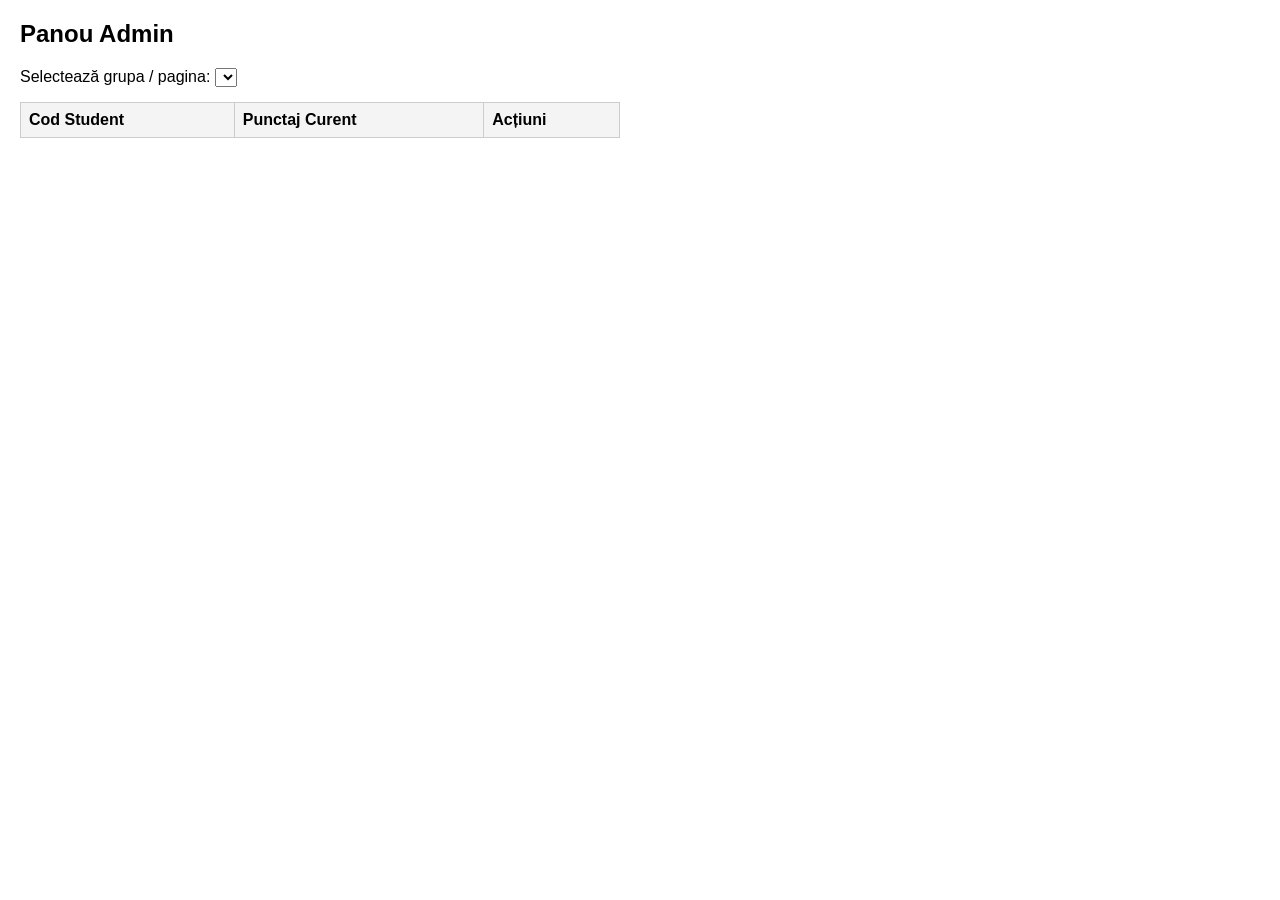
==== admin.html @ 9069c998 "First commit" ====
<!DOCTYPE html>
<html lang="ro">
<head>
  <meta charset="UTF-8">
  <title>Panou Admin - Modificare Punctaje</title>
  <style>
    body { font-family: Arial, sans-serif; margin: 20px; }
    table { border-collapse: collapse; width: 100%; max-width: 600px; margin-top: 15px; }
    th, td { border: 1px solid #ccc; padding: 8px; text-align: left; }
    th { background-color: #f4f4f4; }
    button { padding: 5px 10px; font-weight: bold; cursor: pointer; }
    .btn-plus { background-color: #4CAF50; color: white; border: none; }
    .btn-minus { background-color: #f44336; color: white; border: none; }
  </style>
</head>
<body>
  <h2>Panou Admin</h2>
  <label for="sheetSelect">Selectează grupa / pagina:</label>
  <select id="sheetSelect" onchange="renderTable()"></select>

  <table id="dataTable">
    <thead>
      <tr>
        <th>Cod Student</th>
        <th>Punctaj Curent</th>
        <th>Acțiuni</th>
      </tr>
    </thead>
    <tbody></tbody>
  </table>

  <script>
    const API_URL = "https://script.google.com/macros/s/AKfycbwh-Mx-1FFEjT5NSssTsKu57BATRdF5fz9DBsdwOT2-v-oxjYhPdi0Rm07wg5WRRQk6Dg/exec";
    const ADMIN_SECRET = "admin123";
    let allData = {};

    async function loadData() {
      const response = await fetch(API_URL);
      allData = await response.json();
      
      const select = document.getElementById("sheetSelect");
      const currentVal = select.value;
      select.innerHTML = "";
      
      Object.keys(allData).forEach(sheetName => {
        const opt = document.createElement("option");
        opt.value = sheetName;
        opt.innerText = sheetName;
        select.appendChild(opt);
      });

      if (currentVal) select.value = currentVal;
      renderTable();
    }

    function renderTable() {
      const selectedSheet = document.getElementById("sheetSelect").value;
      const tbody = document.querySelector("#dataTable tbody");
      tbody.innerHTML = "";

      if (allData[selectedSheet]) {
        allData[selectedSheet].forEach(item => {
          const tr = document.createElement("tr");
          tr.innerHTML = `
            <td>${item.cod}</td>
            <td id="score-${selectedSheet}-${item.row}">${item.punctaj}</td>
            <td>
              <button class="btn-plus" onclick="updateScore('${selectedSheet}', ${item.row}, 'plus')">+</button>
              <button class="btn-minus" onclick="updateScore('${selectedSheet}', ${item.row}, 'minus')">-</button>
            </td>
          `;
          tbody.appendChild(tr);
        });
      }
    }

    async function updateScore(sheetName, rowIndex, action) {
      const payload = {
        secret: ADMIN_SECRET,
        sheetName: sheetName,
        rowIndex: rowIndex,
        action: action
      };

      const response = await fetch(API_URL, {
        method: "POST",
        body: JSON.stringify(payload)
      });

      const res = await response.json();
      if (res.status === "success") {
        document.getElementById(`score-${sheetName}-${rowIndex}`).innerText = res.newScore;
      } else {
        alert("Eroare: " + res.message);
      }
    }

    loadData();
  </script>
</body>
</html>
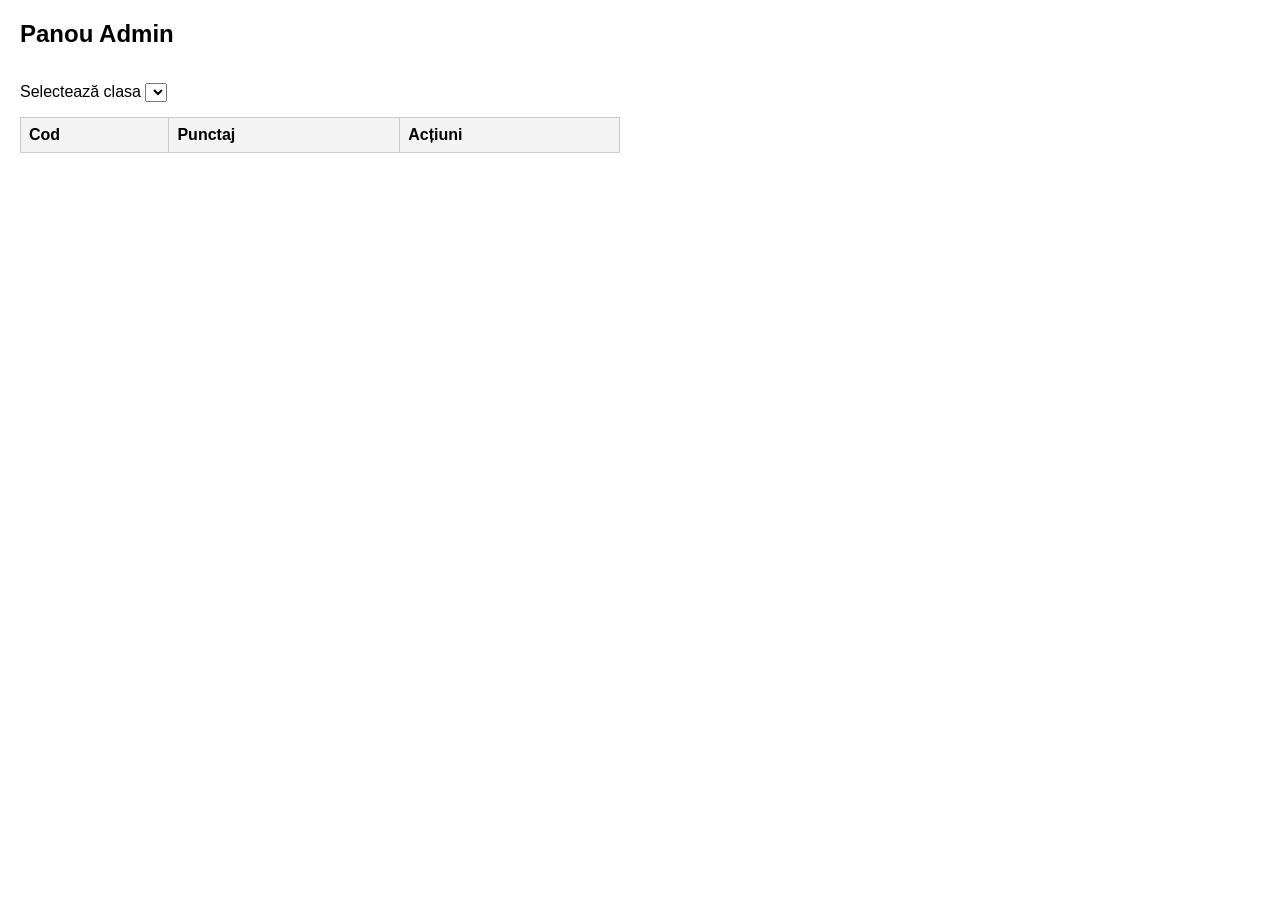
==== commit 13608938: "Refactor" ====
--- a/admin.html
+++ b/admin.html
@@ -1,101 +1,31 @@
 <!DOCTYPE html>
 <html lang="ro">
+
 <head>
   <meta charset="UTF-8">
   <title>Panou Admin - Modificare Punctaje</title>
-  <style>
-    body { font-family: Arial, sans-serif; margin: 20px; }
-    table { border-collapse: collapse; width: 100%; max-width: 600px; margin-top: 15px; }
-    th, td { border: 1px solid #ccc; padding: 8px; text-align: left; }
-    th { background-color: #f4f4f4; }
-    button { padding: 5px 10px; font-weight: bold; cursor: pointer; }
-    .btn-plus { background-color: #4CAF50; color: white; border: none; }
-    .btn-minus { background-color: #f44336; color: white; border: none; }
-  </style>
+  <link rel="stylesheet" href="styles.css">
+
 </head>
+
 <body>
   <h2>Panou Admin</h2>
-  <label for="sheetSelect">Selectează grupa / pagina:</label>
-  <select id="sheetSelect" onchange="renderTable()"></select>
+  <label for="class-selector">Selectează clasa</label>
+  <select id="class-selector" onchange="renderTable()"></select>
 
   <table id="dataTable">
     <thead>
       <tr>
-        <th>Cod Student</th>
-        <th>Punctaj Curent</th>
+        <th>Cod</th>
+        <th>Punctaj</th>
         <th>Acțiuni</th>
       </tr>
     </thead>
     <tbody></tbody>
   </table>
 
-  <script>
-    const API_URL = "https://script.google.com/macros/s/AKfycbwh-Mx-1FFEjT5NSssTsKu57BATRdF5fz9DBsdwOT2-v-oxjYhPdi0Rm07wg5WRRQk6Dg/exec";
-    const ADMIN_SECRET = "admin123";
-    let allData = {};
+  <script src="admin_scripts.js"></script>
+    
+</body>
 
-    async function loadData() {
-      const response = await fetch(API_URL);
-      allData = await response.json();
-      
-      const select = document.getElementById("sheetSelect");
-      const currentVal = select.value;
-      select.innerHTML = "";
-      
-      Object.keys(allData).forEach(sheetName => {
-        const opt = document.createElement("option");
-        opt.value = sheetName;
-        opt.innerText = sheetName;
-        select.appendChild(opt);
-      });
-
-      if (currentVal) select.value = currentVal;
-      renderTable();
-    }
-
-    function renderTable() {
-      const selectedSheet = document.getElementById("sheetSelect").value;
-      const tbody = document.querySelector("#dataTable tbody");
-      tbody.innerHTML = "";
-
-      if (allData[selectedSheet]) {
-        allData[selectedSheet].forEach(item => {
-          const tr = document.createElement("tr");
-          tr.innerHTML = `
-            <td>${item.cod}</td>
-            <td id="score-${selectedSheet}-${item.row}">${item.punctaj}</td>
-            <td>
-              <button class="btn-plus" onclick="updateScore('${selectedSheet}', ${item.row}, 'plus')">+</button>
-              <button class="btn-minus" onclick="updateScore('${selectedSheet}', ${item.row}, 'minus')">-</button>
-            </td>
-          `;
-          tbody.appendChild(tr);
-        });
-      }
-    }
-
-    async function updateScore(sheetName, rowIndex, action) {
-      const payload = {
-        secret: ADMIN_SECRET,
-        sheetName: sheetName,
-        rowIndex: rowIndex,
-        action: action
-      };
-
-      const response = await fetch(API_URL, {
-        method: "POST",
-        body: JSON.stringify(payload)
-      });
-
-      const res = await response.json();
-      if (res.status === "success") {
-        document.getElementById(`score-${sheetName}-${rowIndex}`).innerText = res.newScore;
-      } else {
-        alert("Eroare: " + res.message);
-      }
-    }
-
-    loadData();
-  </script>
-</body>
 </html>
--- a/styles.css
+++ b/styles.css
@@ -0,0 +1,67 @@
+body {
+    font-family: Arial, sans-serif;
+    margin: 20px;
+}
+
+select,
+table {
+    margin-top: 15px;
+}
+
+table {
+    border-collapse: collapse;
+    width: 100%;
+    max-width: 500px;
+}
+
+th,
+td {
+    border: 1px solid #ccc;
+    padding: 8px;
+    text-align: left;
+}
+
+th {
+    background-color: #f4f4f4;
+}
+
+body {
+    font-family: Arial, sans-serif;
+    margin: 20px;
+}
+
+table {
+    border-collapse: collapse;
+    width: 100%;
+    max-width: 600px;
+    margin-top: 15px;
+}
+
+th,
+td {
+    border: 1px solid #ccc;
+    padding: 8px;
+    text-align: left;
+}
+
+th {
+    background-color: #f4f4f4;
+}
+
+button {
+    padding: 5px 10px;
+    font-weight: bold;
+    cursor: pointer;
+}
+
+.btn-plus {
+    background-color: #4CAF50;
+    color: white;
+    border: none;
+}
+
+.btn-minus {
+    background-color: #f44336;
+    color: white;
+    border: none;
+}
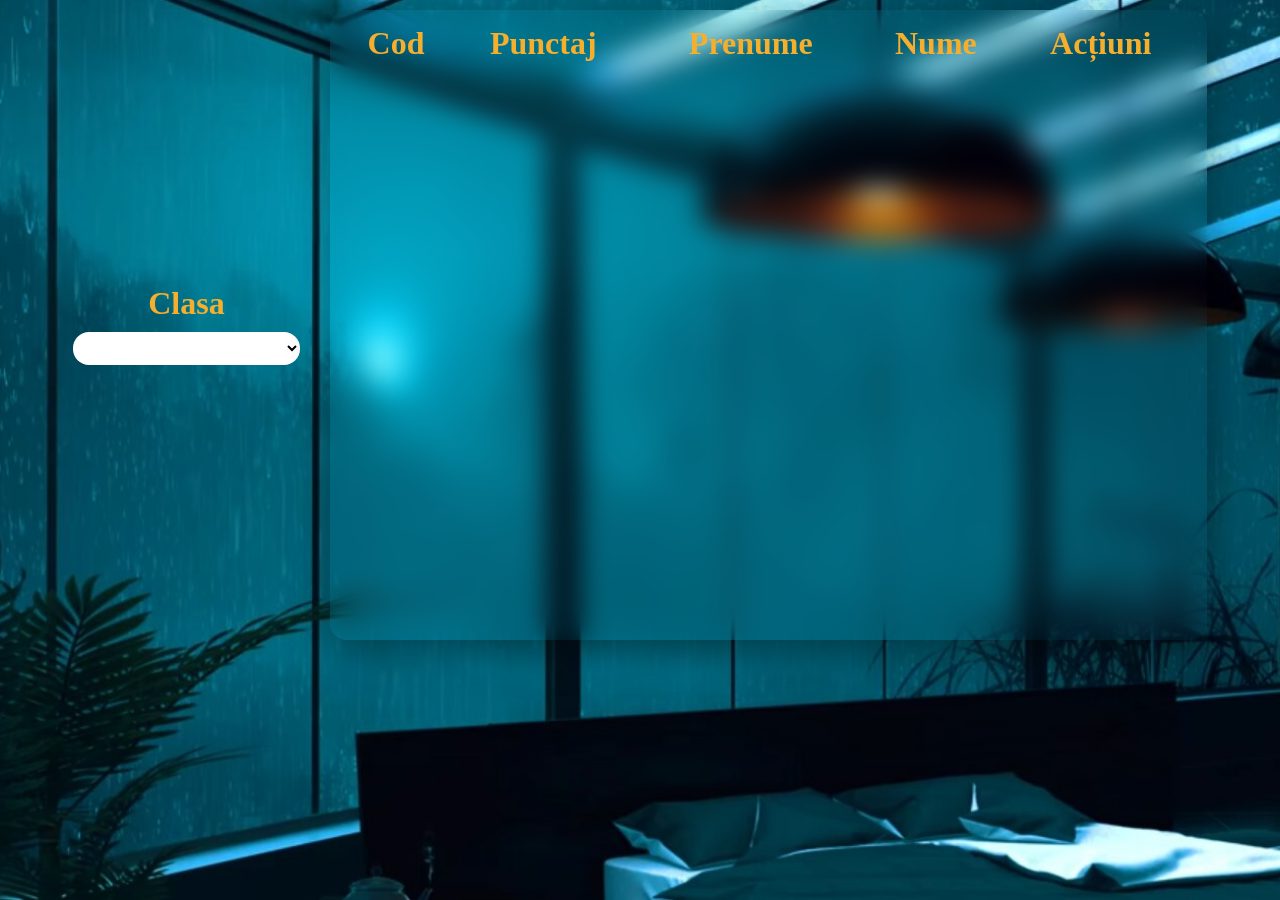
==== commit 638640d1: "Improve aesthetics." ====
--- a/admin.html
+++ b/admin.html
@@ -3,29 +3,33 @@
 
 <head>
   <meta charset="UTF-8">
-  <title>Panou Admin - Modificare Punctaje</title>
+  <title>Punctaj - admin</title>
   <link rel="stylesheet" href="styles.css">
-
 </head>
 
 <body>
-  <h2>Panou Admin</h2>
-  <label for="class-selector">Selectează clasa</label>
-  <select id="class-selector" onchange="renderTable()"></select>
-
-  <table id="dataTable">
-    <thead>
-      <tr>
-        <th>Cod</th>
-        <th>Punctaj</th>
-        <th>Acțiuni</th>
-      </tr>
-    </thead>
-    <tbody></tbody>
-  </table>
+  <div class="principal">
+    <div class="selector">
+      <label for="class-selector">Clasa</label>
+      <select id="class-selector" onchange="renderTable()"></select>
+    </div>
+    <div class="tabel">
+      <table id="dataTable">
+        <thead>
+          <tr>
+            <th>Cod</th>
+            <th>Punctaj</th>
+            <th>Prenume</th>
+            <th>Nume</th>
+            <th>Acțiuni</th>
+          </tr>
+        </thead>
+        <tbody></tbody>
+      </table>
+    </div>
+  </div>
 
   <script src="admin_scripts.js"></script>
-    
 </body>
 
 </html>
--- a/styles.css
+++ b/styles.css
@@ -1,51 +1,89 @@
-body {
-    font-family: Arial, sans-serif;
-    margin: 20px;
+:root {
+    --background-color: #38669b; 
+    --header-color: #f6ae2d;
+    --font-color: white;
+    --class-color: #1c3450;
 }
 
-select,
-table {
-    margin-top: 15px;
+* {
+    box-sizing: border-box;
+    margin: 0;
+    padding: 0;
+}
+
+body {
+    background-color: var(--background-color);
+    color: var(--font-color);
+    background-image: url('background.jpg');
+    background-attachment: fixed;
+    background-position: center;
+    background-size: cover;
+    display: flex;
+    justify-content: center;
+    align-items: center;
+    padding: 10px;
+}
+
+.principal {
+    display: flex;
+    flex-direction: row;
+    align-items: flex-start;
+    justify-content: center;
+    gap: 30px;
+    width: 90%;
+    /* max-width: 900px; */
+}
+
+.selector {
+    font-size: 2em;
+    color: var(--header-color);
+    font-weight: bold;
+    display: flex;
+    flex-direction: column;
+    gap: 10px;
+    width: 20%;
+    flex-shrink: 0;
+    text-align: center;
+    margin-top: auto;
+    margin-bottom: auto;
+}
+
+.selector select {
+    padding: 8px 12px;
+    border-radius: 8px;
+    border: none;
+    background: white;
+    border-radius: 16px;
+    font-weight: bold;
+    text-align: center;
+}
+
+.tabel {
+    backdrop-filter: blur(14px);
+    box-shadow: 0 12px 40px rgba(0, 0, 0, 0.4);
+    border-radius: 16px;
+    flex-grow: 1;
+    padding: 15px;
+    min-height: calc(30 * 20px + 30px); 
+    overflow-y: auto;
 }
 
 table {
+    width: 100%;
+    text-align: center;
+    font-weight: bold;
     border-collapse: collapse;
-    width: 100%;
-    max-width: 500px;
-}
-
-th,
-td {
-    border: 1px solid #ccc;
-    padding: 8px;
-    text-align: left;
+    padding: 2px;
 }
 
 th {
-    background-color: #f4f4f4;
+    color: var(--header-color);
+    font-size: 2em;
+    height: 20px;
 }
 
-body {
-    font-family: Arial, sans-serif;
-    margin: 20px;
-}
-
-table {
-    border-collapse: collapse;
-    width: 100%;
-    max-width: 600px;
-    margin-top: 15px;
-}
-
-th,
 td {
-    border: 1px solid #ccc;
-    padding: 8px;
-    text-align: left;
-}
-
-th {
-    background-color: #f4f4f4;
+    height: 20px;
 }
 
 button {
@@ -64,4 +102,4 @@
     background-color: #f44336;
     color: white;
     border: none;
-}+}
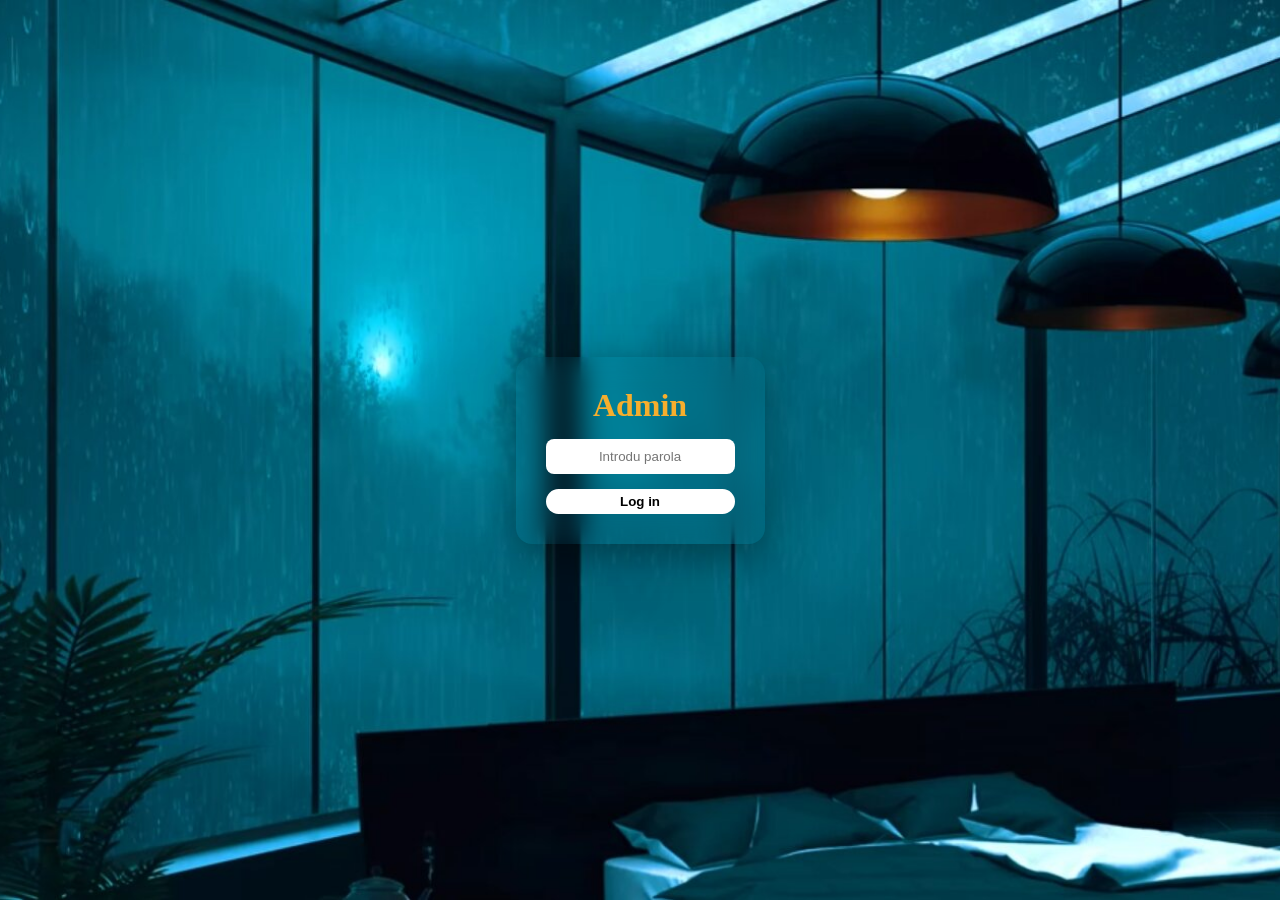
==== commit 5dce158f: "Refactor." ====
--- a/admin.html
+++ b/admin.html
@@ -8,28 +8,27 @@
 </head>
 
 <body>
-  <div class="principal">
+  <div id="login-window" class="login">
+    <h2>Admin</h2>
+    <input type="password" id="admin-pass" placeholder="Introdu parola">
+    <button onclick="authenticateAdmin()">Log in</button>
+  </div>
+
+  <div id="admin-content" class="principal hidden">
     <div class="selector">
       <label for="class-selector">Clasa</label>
       <select id="class-selector" onchange="renderTable()"></select>
     </div>
-    <div class="tabel">
-      <table id="dataTable">
-        <thead>
-          <tr>
-            <th>Cod</th>
-            <th>Punctaj</th>
-            <th>Prenume</th>
-            <th>Nume</th>
-            <th>Acțiuni</th>
-          </tr>
-        </thead>
-        <tbody></tbody>
+    <div class="table">
+      <table id="data">
+        <tbody>
+          
+        </tbody>
       </table>
     </div>
   </div>
 
-  <script src="admin_scripts.js"></script>
+  <script src="scripts.js"></script>
 </body>
 
 </html>
--- a/styles.css
+++ b/styles.css
@@ -22,6 +22,7 @@
     justify-content: center;
     align-items: center;
     padding: 10px;
+    min-height: 100vh;
 }
 
 .principal {
@@ -58,7 +59,7 @@
     text-align: center;
 }
 
-.tabel {
+.table {
     backdrop-filter: blur(14px);
     box-shadow: 0 12px 40px rgba(0, 0, 0, 0.4);
     border-radius: 16px;
@@ -103,3 +104,38 @@
     color: white;
     border: none;
 }
+
+.login {
+    backdrop-filter: blur(14px);
+    box-shadow: 0 12px 40px rgba(0, 0, 0, 0.4);
+    border-radius: 16px;
+    padding: 30px;
+    display: flex;
+    flex-direction: column;
+    gap: 15px;
+    margin: auto;
+    text-align: center;
+    color: var(--header-color);
+}
+
+input {
+    padding: 10px;
+    border-radius: 8px; 
+    border: none;
+}
+
+h2 {
+    font-size: 2em;
+}
+
+input {
+    text-align: center;
+}
+
+button {
+    border-radius: 16px;
+    background-color: white;
+    border: none;
+}
+
+.hidden { display: none !important; }
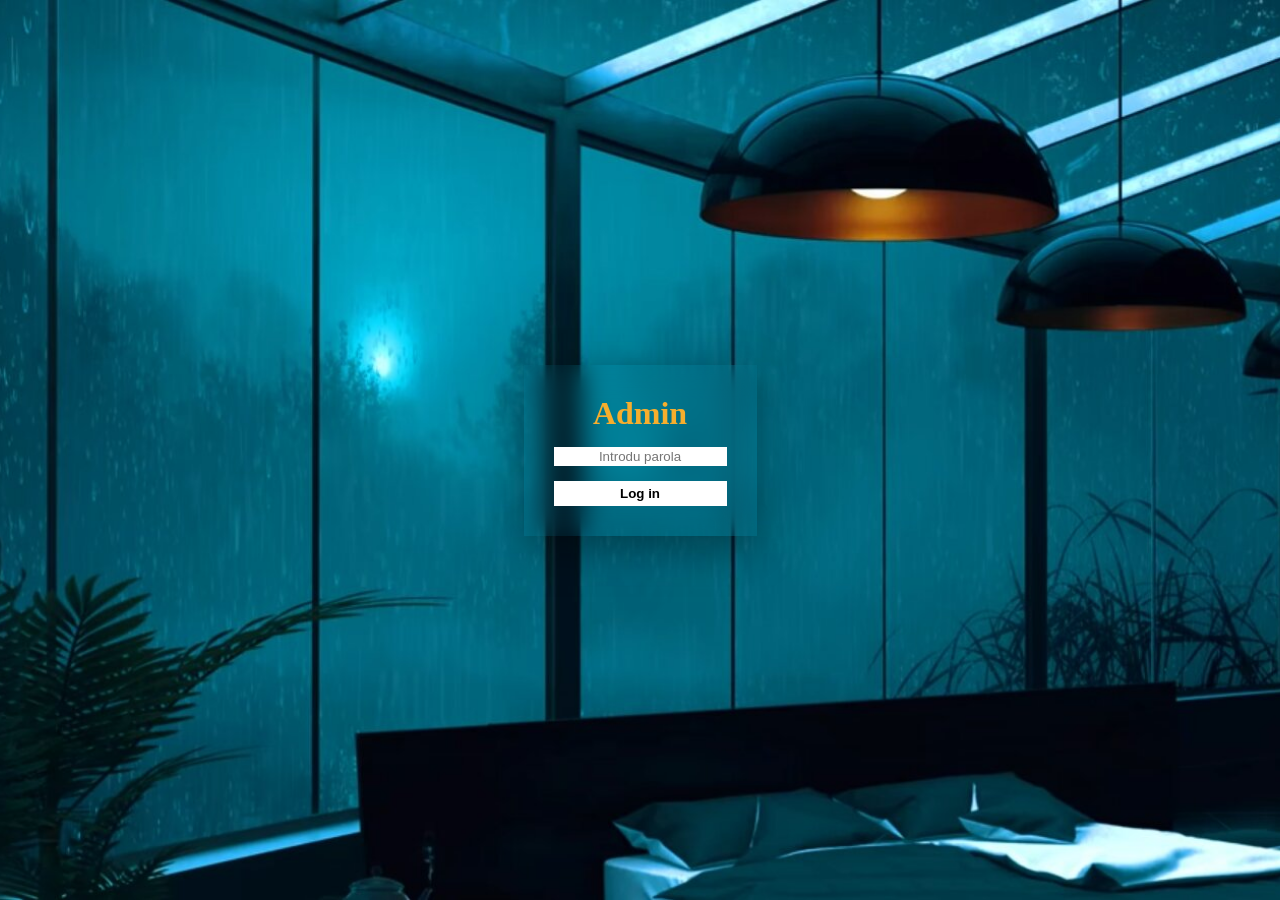
==== commit 9b8adeeb: "Add buttons." ====
--- a/admin.html
+++ b/admin.html
@@ -3,6 +3,7 @@
 
 <head>
   <meta charset="UTF-8">
+  <meta name="viewport" content="width=device-width, initial-scale=1.0">
   <title>Punctaj - admin</title>
   <link rel="stylesheet" href="styles.css">
 </head>
@@ -18,7 +19,20 @@
     <div class="selector">
       <label for="class-selector">Clasa</label>
       <select id="class-selector" onchange="renderTable()"></select>
+
+      <!-- BUTOANELE NOI SUB SELECTOR -->
+      <div class="buttons-container">
+        <button class="btn-plus" onclick="updateScore('plus')">+</button>
+        <button class="btn-minus" onclick="updateScore('minus')">-</button>
+      </div>
+
+      <!-- AL DOILEA RÂND DE BUTOANE -->
+      <div class="buttons-container">
+        <button class="btn-plus" onclick="updateScore('+1')">+1</button>
+        <button class="btn-set10" onclick="updateScore('10')">10</button>
+      </div>
     </div>
+
     <div class="table">
       <table id="data">
         <tbody>
--- a/styles.css
+++ b/styles.css
@@ -3,6 +3,8 @@
     --header-color: #f6ae2d;
     --font-color: white;
     --class-color: #1c3450;
+    --plus-color: #117461;
+    --minus-color: #a99e25;
 }
 
 * {
@@ -51,10 +53,10 @@
 
 .selector select {
     padding: 8px 12px;
-    border-radius: 8px;
+    /* border-radius: 8px; */
     border: none;
     background: white;
-    border-radius: 16px;
+    /* border-radius: 16px; */
     font-weight: bold;
     text-align: center;
 }
@@ -62,7 +64,7 @@
 .table {
     backdrop-filter: blur(14px);
     box-shadow: 0 12px 40px rgba(0, 0, 0, 0.4);
-    border-radius: 16px;
+    /* border-radius: 16px; */
     flex-grow: 1;
     padding: 15px;
     min-height: calc(30 * 20px + 30px); 
@@ -94,13 +96,13 @@
 }
 
 .btn-plus {
-    background-color: #4CAF50;
+    background-color: var(--plus-color);
     color: white;
     border: none;
 }
 
 .btn-minus {
-    background-color: #f44336;
+    background-color: var(--minus-color);
     color: white;
     border: none;
 }
@@ -108,7 +110,7 @@
 .login {
     backdrop-filter: blur(14px);
     box-shadow: 0 12px 40px rgba(0, 0, 0, 0.4);
-    border-radius: 16px;
+    /* border-radius: 16px; */
     padding: 30px;
     display: flex;
     flex-direction: column;
@@ -119,23 +121,123 @@
 }
 
 input {
-    padding: 10px;
-    border-radius: 8px; 
-    border: none;
+    padding: 2px;
+    /* border-radius: 8px;  */
+    border: none;
+    text-align: center;
 }
 
 h2 {
     font-size: 2em;
 }
 
-input {
-    text-align: center;
-}
-
 button {
-    border-radius: 16px;
+    /* border-radius: 16px; */
     background-color: white;
     border: none;
 }
 
-.hidden { display: none !important; }+.hidden { display: none !important; }
+
+.buttons-container {
+    display: flex;
+    gap: 15px;
+    justify-content: center;
+    margin-top: 10px;
+    width: 100%;
+}
+
+.buttons-container button {
+    flex: 1;
+    font-size: 1em;
+    /* border-radius: 16px; */
+    box-shadow: 0 4px 10px rgba(0, 0, 0, 0.2);
+}
+
+#data tbody tr {
+    cursor: pointer;
+}
+
+#data tbody tr:hover {
+    background-color: rgba(255, 255, 255, 0.15);
+}
+
+.selected-row {
+    background-color: var(--header-color) !important;
+    color: var(--class-color) !important;
+    font-weight: bold;
+}
+
+/* Containerul de butoane (permite stivuirea pe mai multe rânduri) */
+.buttons-container {
+    display: flex;
+    gap: 10px;
+    justify-content: center;
+    margin-top: 8px;
+    width: 100%;
+}
+
+.buttons-container button {
+    flex: 1;
+    /* font-size: 1.4em; */
+    /* padding: 8px 0; */
+    /* border-radius: 16px; */
+    /* box-shadow: 0 4px 10px rgba(0, 0, 0, 0.2); */
+    cursor: pointer;
+    border: none;
+    font-weight: bold;
+}
+
+.btn-set10 {
+    background-color: #2196F3 !important;
+    color: white !important;
+}
+
+@media screen and (max-width: 768px) {
+    body {
+        padding: 15px 10px;
+        align-items: flex-start; 
+    }
+
+    .principal {
+        flex-direction: column;
+        align-items: stretch;
+        width: 100%;
+        gap: 20px;
+    }
+
+    .selector {
+        width: 100%;
+        font-size: 2em;
+        margin: 0;
+    }
+
+    .selector select {
+        width: 100%;
+        font-size: 1rem;
+    }
+
+    .table {
+        width: 100%;
+        max-height: 65vh; 
+        min-height: auto;
+        overflow-y: auto; 
+        overflow-x: auto; 
+        padding: 15px;
+    }
+
+    th {
+        font-size: 1.5em;
+        padding-bottom: 4px;
+    }
+
+    td {
+        font-size: 1.2em;
+        padding: 2px 2px;
+    }
+
+    .btn-plus, .btn-minus {
+        padding: 8px 16px;
+        font-size: 1.2em;
+    }
+}
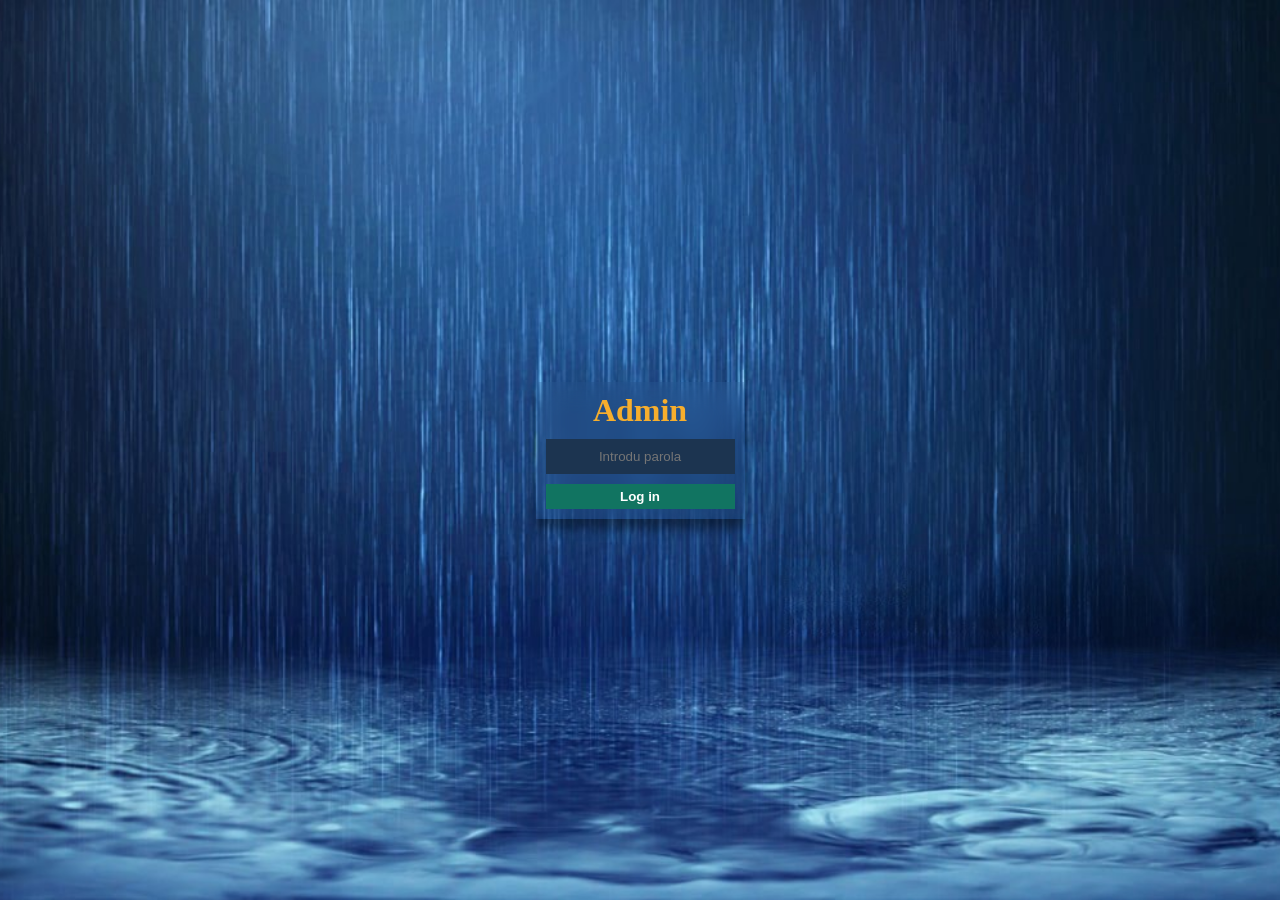
==== commit 59f4fe01: "Refurbish." ====
--- a/admin.html
+++ b/admin.html
@@ -9,31 +9,29 @@
 </head>
 
 <body>
-  <div id="login-window" class="login">
+  <div id="panou-login" class="login">
     <h2>Admin</h2>
     <input type="password" id="admin-pass" placeholder="Introdu parola">
     <button onclick="authenticateAdmin()">Log in</button>
   </div>
 
-  <div id="admin-content" class="principal hidden">
-    <div class="selector">
-      <label for="class-selector">Clasa</label>
-      <select id="class-selector" onchange="renderTable()"></select>
+  <div id="admin-content" class="panou hidden">
+    <div class="panou-selector">
+      <label for="class-panou-selector">Clasa</label>
+      <select id="class-panou-selector" onchange="renderTable()"></select>
 
-      <!-- BUTOANELE NOI SUB SELECTOR -->
       <div class="buttons-container">
-        <button class="btn-plus" onclick="updateScore('plus')">+</button>
-        <button class="btn-minus" onclick="updateScore('minus')">-</button>
+        <button class="buton-actiune" onclick="updateScore('plus')">+</button>
+        <button class="buton-actiune" onclick="updateScore('minus')">-</button>
       </div>
 
-      <!-- AL DOILEA RÂND DE BUTOANE -->
       <div class="buttons-container">
-        <button class="btn-plus" onclick="updateScore('+1')">+1</button>
-        <button class="btn-set10" onclick="updateScore('10')">10</button>
+        <button class="buton-actiune" onclick="updateScore('+1')">+1</button>
+        <button class="buton-actiune" onclick="updateScore('10')">10</button>
       </div>
     </div>
 
-    <div class="table">
+    <div class="panou-tablou">
       <table id="data">
         <tbody>
           
--- a/styles.css
+++ b/styles.css
@@ -1,10 +1,9 @@
 :root {
     --background-color: #38669b; 
     --header-color: #f6ae2d;
-    --font-color: white;
+    --font-color: white;    
     --class-color: #1c3450;
     --plus-color: #117461;
-    --minus-color: #a99e25;
 }
 
 * {
@@ -16,7 +15,7 @@
 body {
     background-color: var(--background-color);
     color: var(--font-color);
-    background-image: url('background.jpg');
+    background-image: url('background.jpeg');
     background-attachment: fixed;
     background-position: center;
     background-size: cover;
@@ -27,47 +26,42 @@
     min-height: 100vh;
 }
 
-.principal {
+.panou {
     display: flex;
     flex-direction: row;
     align-items: flex-start;
     justify-content: center;
     gap: 30px;
     width: 90%;
-    /* max-width: 900px; */
 }
 
-.selector {
+.panou-selector {
     font-size: 2em;
     color: var(--header-color);
     font-weight: bold;
     display: flex;
     flex-direction: column;
     gap: 10px;
-    width: 20%;
+    width: 15%;
     flex-shrink: 0;
     text-align: center;
     margin-top: auto;
     margin-bottom: auto;
 }
 
-.selector select {
-    padding: 8px 12px;
-    /* border-radius: 8px; */
+.panou-selector select {
+    padding: 10px 10px;
     border: none;
-    background: white;
-    /* border-radius: 16px; */
+    background: var(--class-color);
+    color: var(--font-color);
     font-weight: bold;
     text-align: center;
 }
 
-.table {
+.panou-tablou {
     backdrop-filter: blur(14px);
-    box-shadow: 0 12px 40px rgba(0, 0, 0, 0.4);
-    /* border-radius: 16px; */
-    flex-grow: 1;
-    padding: 15px;
-    min-height: calc(30 * 20px + 30px); 
+    box-shadow: 0 10px 10px rgba(0, 0, 0, 0.4);
+    padding: 10px;
     overflow-y: auto;
 }
 
@@ -76,17 +70,20 @@
     text-align: center;
     font-weight: bold;
     border-collapse: collapse;
-    padding: 2px;
+    padding: 10px;
+    border-collapse: separate; 
+    border-spacing: 0 2px;
 }
 
 th {
     color: var(--header-color);
-    font-size: 2em;
-    height: 20px;
+    font-size: 1.5em; 
+    padding: 2px 10px;
 }
 
 td {
-    height: 20px;
+    font-size: 1.1em;
+    padding: 2px 2px;
 }
 
 button {
@@ -95,35 +92,23 @@
     cursor: pointer;
 }
 
-.btn-plus {
-    background-color: var(--plus-color);
-    color: white;
-    border: none;
-}
-
-.btn-minus {
-    background-color: var(--minus-color);
-    color: white;
-    border: none;
-}
-
 .login {
+    color: var(--header-color);
     backdrop-filter: blur(14px);
-    box-shadow: 0 12px 40px rgba(0, 0, 0, 0.4);
-    /* border-radius: 16px; */
-    padding: 30px;
+    box-shadow: 0 10px 10px rgba(0, 0, 0, 0.4);
+    padding: 10px;
     display: flex;
     flex-direction: column;
-    gap: 15px;
+    gap: 10px;
     margin: auto;
     text-align: center;
-    color: var(--header-color);
 }
 
 input {
-    padding: 2px;
-    /* border-radius: 8px;  */
+    padding: 10px;
     border: none;
+    background: var(--class-color);
+    color: var(--font-color);
     text-align: center;
 }
 
@@ -132,8 +117,9 @@
 }
 
 button {
-    /* border-radius: 16px; */
-    background-color: white;
+    background-color: var(--plus-color);
+    color: var(--font-color);
+    width: 100%;
     border: none;
 }
 
@@ -141,17 +127,9 @@
 
 .buttons-container {
     display: flex;
-    gap: 15px;
+    gap: 10px;
     justify-content: center;
-    margin-top: 10px;
     width: 100%;
-}
-
-.buttons-container button {
-    flex: 1;
-    font-size: 1em;
-    /* border-radius: 16px; */
-    box-shadow: 0 4px 10px rgba(0, 0, 0, 0.2);
 }
 
 #data tbody tr {
@@ -159,7 +137,7 @@
 }
 
 #data tbody tr:hover {
-    background-color: rgba(255, 255, 255, 0.15);
+    background-color: var(--background-color);
 }
 
 .selected-row {
@@ -168,51 +146,31 @@
     font-weight: bold;
 }
 
-/* Containerul de butoane (permite stivuirea pe mai multe rânduri) */
-.buttons-container {
-    display: flex;
-    gap: 10px;
-    justify-content: center;
-    margin-top: 8px;
-    width: 100%;
-}
-
-.buttons-container button {
-    flex: 1;
-    /* font-size: 1.4em; */
-    /* padding: 8px 0; */
-    /* border-radius: 16px; */
-    /* box-shadow: 0 4px 10px rgba(0, 0, 0, 0.2); */
-    cursor: pointer;
-    border: none;
-    font-weight: bold;
-}
-
-.btn-set10 {
-    background-color: #2196F3 !important;
-    color: white !important;
+.panou-selector, .table {
+    position: relative;
+    z-index: 10;
 }
 
 @media screen and (max-width: 768px) {
     body {
-        padding: 15px 10px;
+        padding: 10px 10px;
         align-items: flex-start; 
     }
 
-    .principal {
+    .panou {
         flex-direction: column;
         align-items: stretch;
         width: 100%;
-        gap: 20px;
+        gap: 10px;
     }
 
-    .selector {
+    .panou-selector {
         width: 100%;
         font-size: 2em;
         margin: 0;
     }
 
-    .selector select {
+    .panou-selector select {
         width: 100%;
         font-size: 1rem;
     }
@@ -223,7 +181,7 @@
         min-height: auto;
         overflow-y: auto; 
         overflow-x: auto; 
-        padding: 15px;
+        padding: 10px;
     }
 
     th {
@@ -235,9 +193,4 @@
         font-size: 1.2em;
         padding: 2px 2px;
     }
-
-    .btn-plus, .btn-minus {
-        padding: 8px 16px;
-        font-size: 1.2em;
-    }
 }
